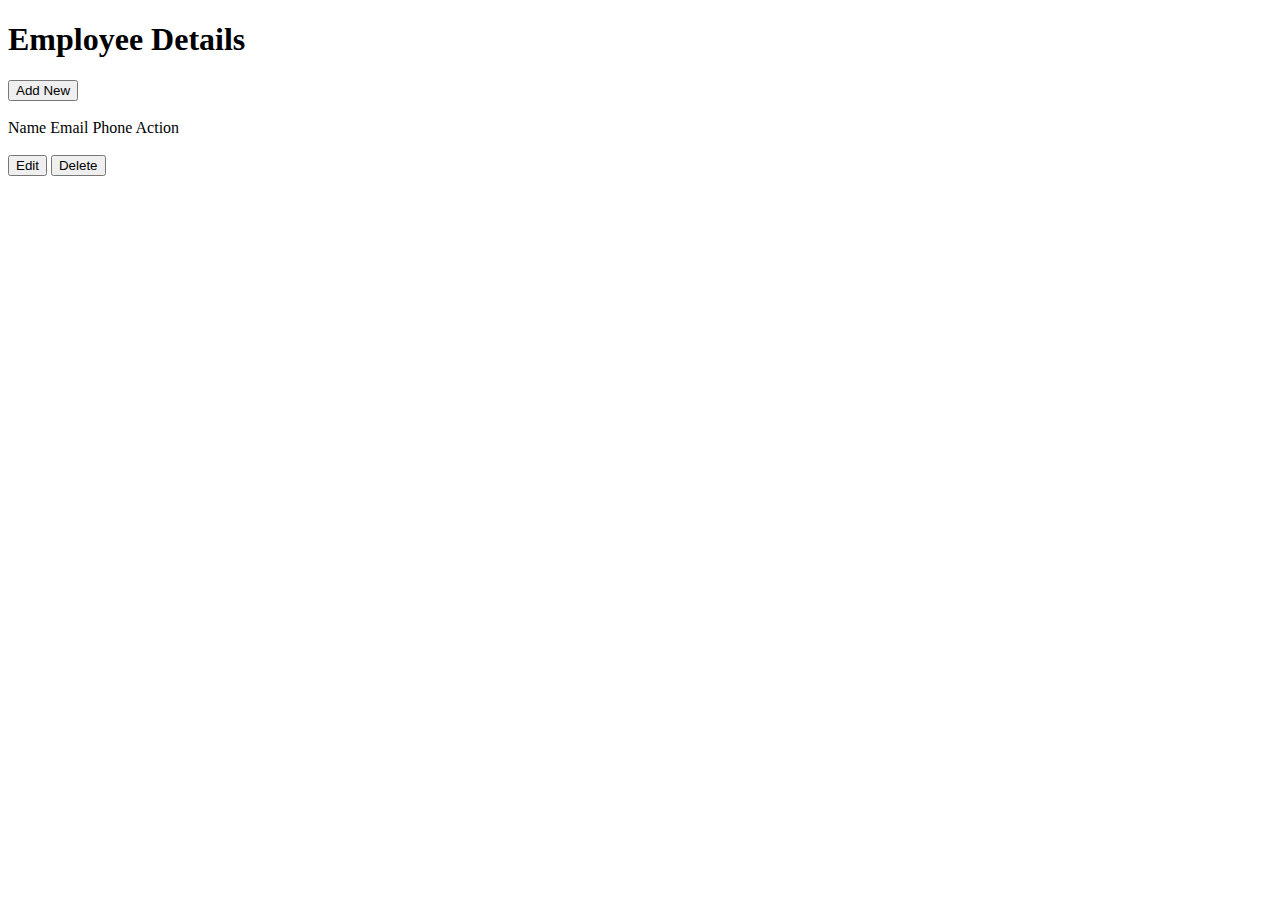
==== index.html @ a3aff34f "initial commit task 1" ====
<!DOCTYPE html>
<html>
    <link rel="stylesheet"  type="text/css" href="styles.css" >
    <script src = "main.js"></script>
    <head>
        <title> Task1</title>
    </head>
    <body>
        <div>
            <h1>Employee Details</h1>
        </div>
        <button onclick = "addNew()"> Add New </button>
        <br><br>
        <div>
            <tr>
                <th>Name</th>
                <th>Email</th>
                <th>Phone</th>
                <th>Action</th>
            </tr> <br><br>
            <button onclick = "EditRow()"> Edit </button>
            <button onclick = "DeleteRow()"> Delete </button> 
            <!--
                <td>John Doe</td>
                <td>john@gmail.com</td>
                <td>9876543324</td> 
                <td><button type = "edit">Edit </button> <button type = "edit">Delete </button> </td> -->
        </div>
    </body>
</html>
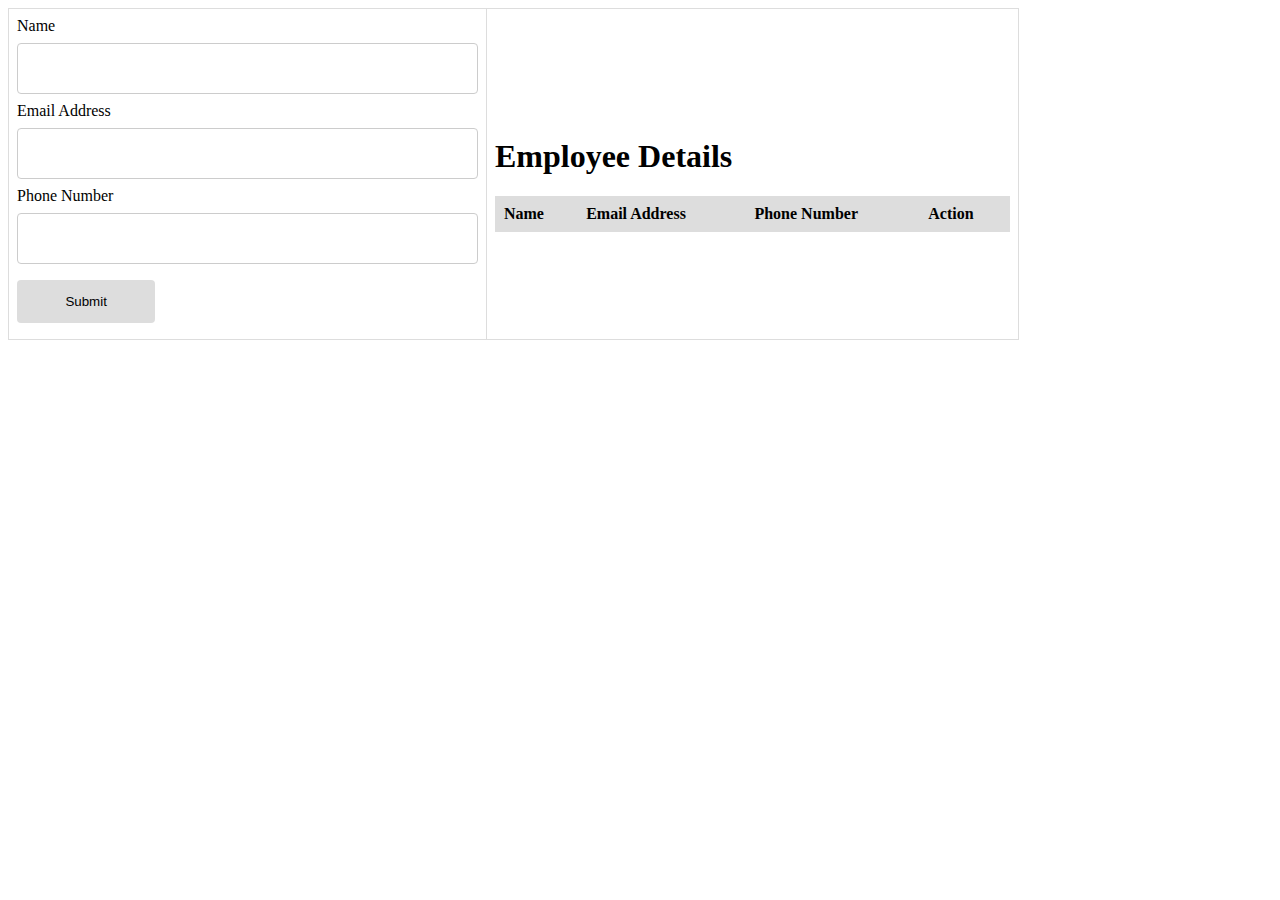
==== commit 9e0d38ea: "functionality added" ====
--- a/index.html
+++ b/index.html
@@ -1,30 +1,52 @@
 <!DOCTYPE html>
 <html>
-    <link rel="stylesheet"  type="text/css" href="styles.css" >
-    <script src = "main.js"></script>
+
     <head>
-        <title> Task1</title>
+        <title>
+            Task1
+        </title>
+        <link rel="stylesheet"  type="text/css" href="styles.css" >
     </head>
     <body>
-        <div>
-            <h1>Employee Details</h1>
-        </div>
-        <button onclick = "addNew()"> Add New </button>
-        <br><br>
-        <div>
+        <table>
             <tr>
-                <th>Name</th>
-                <th>Email</th>
-                <th>Phone</th>
-                <th>Action</th>
-            </tr> <br><br>
-            <button onclick = "EditRow()"> Edit </button>
-            <button onclick = "DeleteRow()"> Delete </button> 
-            <!--
-                <td>John Doe</td>
-                <td>john@gmail.com</td>
-                <td>9876543324</td> 
-                <td><button type = "edit">Edit </button> <button type = "edit">Delete </button> </td> -->
-        </div>
-    </body>
+                <td>
+                    <form onsubmit="event.preventDefault();onFormSubmit()" autocomplete="off">
+                        <div>
+                            <label>Name</label>
+                            <input type = "text" name = "fullName" id="fullName">
+                        </div>
+                        <div>
+                            <label>Email Address</label>
+                            <input type = "text" name = "emailAddress" id="emailAddress">
+                        </div>
+                        <div>
+                            <label>Phone Number</label>
+                            <input type = "text" name = "phoneNumber" id="phoneNumber">
+                        </div>
+                        <div class="form-action-buttons">
+                            <input type = "submit" value = "Submit">
+                        </div>
+                    </form>
+                </td>
+                <td>
+                    <h1>Employee Details</h1>
+                    <table class="list" id="employeeList">
+                        <thead>
+                            <tr>
+                                <th>Name</th>
+                                <th>Email Address</th>
+                                <th>Phone Number</th>
+                                <th>Action</th>
+                            </tr>
+                        </thead>
+                        <tbody>
+            
+                        </tbody>
+                    </table>
+                </td>
+            </tr>
+        </table>
+        <script src = "main.js"></script>
+    </body>   
 </html>--- a/styles.css
+++ b/styles.css
@@ -0,0 +1,51 @@
+body > table {
+    width: 80%;
+}
+
+table {
+    border-collapse: collapse;
+}
+table.list {
+    width: 100%;
+}
+
+td , th {
+    border: 1px solid #dddddd;
+    text-align: left;
+    padding: 8px;
+}
+
+tr:nth-child(even),table.list thead>tr {
+    background-color: #dddddd;
+}
+input[type=text],input[type=number] {
+    width: 100%;
+    padding: 17px 20px;
+    margin: 8px 0;
+    display: inline-block;
+    border: 1px solid #cccccc;
+    border-radius: 4px;
+    box-sizing: border-box;
+}
+
+input[type=submit] {
+    width: 30%;
+    background-color: #dddddd;
+    color: #000000;
+    padding: 14px 20px;
+    margin: 8px 0;
+    border: none;
+    border-radius: 4px;
+    cursor: pointer;
+}
+
+form div.form-action-buttons {
+    text-align: left;
+}
+
+a {
+    cursor: pointer;
+    text-decoration: underline;
+    color: #0000ee;
+    margin-right: 4px;
+}
